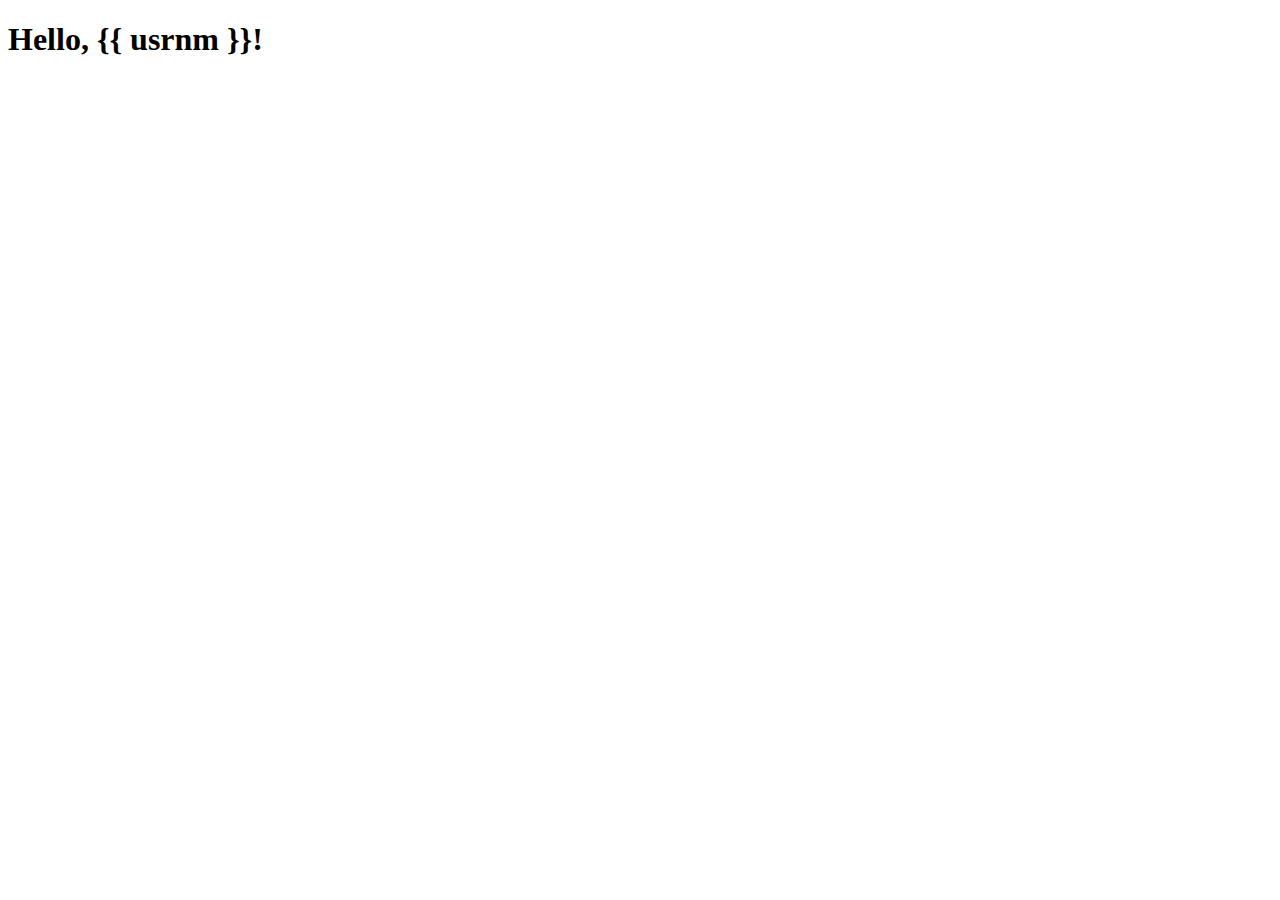
==== frontend/index.html @ c691b478 "Added Template Index" ====
<!DOCTYPE html>
<html>
    <head>
        <meta charset="utf-8" />
        <link rel="stylesheet" href="style.css" />
        <title>Uhh Website</title>
    </head>

    <body>
        <h1>Hello, {{ usrnm }}!</h1>
    </body>
</html>
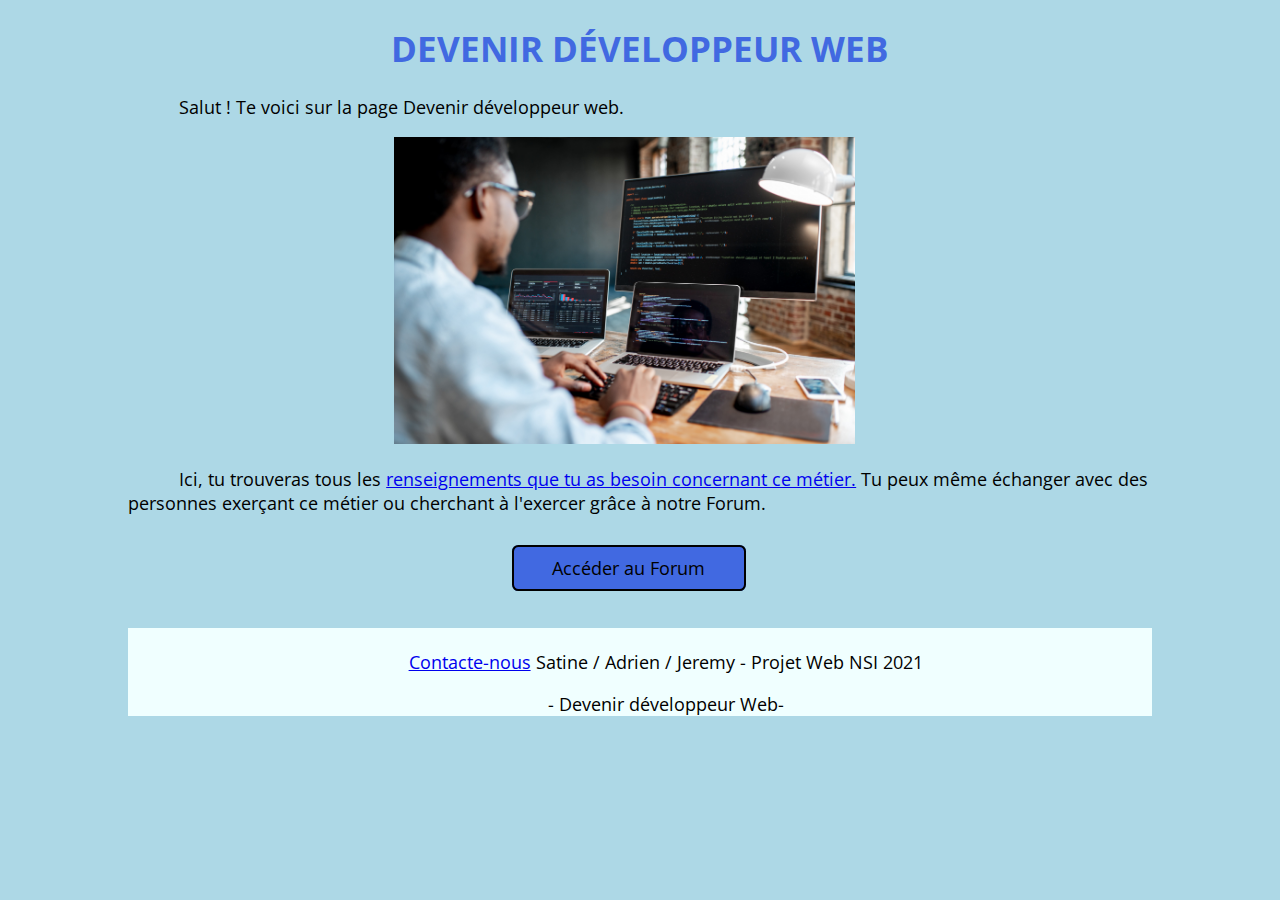
==== commit ac339d01: "Structure" ====
--- a/frontend/index.html
+++ b/frontend/index.html
@@ -1,12 +1,37 @@
-<!DOCTYPE html>
-<html>
-    <head>
-        <meta charset="utf-8" />
-        <link rel="stylesheet" href="style.css" />
-        <title>Uhh Website</title>
-    </head>
-
-    <body>
-        <h1>Hello, {{ usrnm }}!</h1>
-    </body>
-</html>
+<!DOCTYPE html>
+<html lang="fr">
+  <head>
+    <meta charset="utf-8">
+    <script src="script.js"></script>
+    <link rel="stylesheet"  href="style.css"/>
+    <title>Devenir développeur Web</title>
+  </head>
+
+  <body>
+    <header> <!-- Header - top of the page -->
+      <h1>Devenir développeur Web</h1>
+      <p>Salut ! Te voici sur la page Devenir développeur web. </p>
+    </header>
+
+    <section> <!-- Section - main content -->
+      <img id="dvlweb" src="dvlweb.jpg" alt="Développeur web" />
+      <p>
+        Ici, tu trouveras tous les <a href="#">renseignements que tu as besoin concernant ce métier.</a>
+        Tu peux même échanger avec des personnes exerçant ce métier ou cherchant à l'exercer grâce à notre Forum.
+      <br>
+      <br>
+      </p>
+      <a href="#" id="bouton" onmouseover="Changecolor('bouton', 'LightSteelBlue')" onmouseout="Changecolor('bouton', 'Royalblue')">Accéder au Forum</a>
+      <br>
+      <br>
+      <br>
+    </section>
+
+    <footer> <!-- Footer - Bottom of the page -->
+      <p>
+        <a href="mailto:wedonthaveandaddress@scam.com">Contacte-nous</a> Satine / Adrien / Jeremy - Projet Web NSI 2021
+      </p>
+      <p> - Devenir développeur Web-</p>
+    </footer>
+  </body>
+</html>
--- a/frontend/style.css
+++ b/frontend/style.css
@@ -0,0 +1,40 @@
+@import url('https://fonts.googleapis.com/css2?family=Open+Sans&display=swap');
+
+h1{
+	text-transform: uppercase;
+	color:RoyalBlue;
+    text-align: center;
+}
+
+body{
+	margin:0 10%;
+	font-family: 'Open Sans', 'Calibri Light', sans-serif;
+	font-size: 1.1em;
+	text-align: left;
+	background-color: lightblue ;
+}
+
+p{text-indent: 5%;
+}
+
+#bouton{
+    background:RoyalBlue ;
+    padding: 1vh 3vw 1vh 3vw;
+    text-decoration : none;
+    border-radius: 0.5vw;
+    border:  0.2vw solid black;
+    color: black;
+    margin:  0 30vw;
+}
+
+#dvlweb {
+    margin: 0 26%;
+    width: 45%;
+    height: 45%;
+}
+
+footer{
+	padding-top: 0.5vh;
+  text-align: center;
+	background-color: Azure;
+}
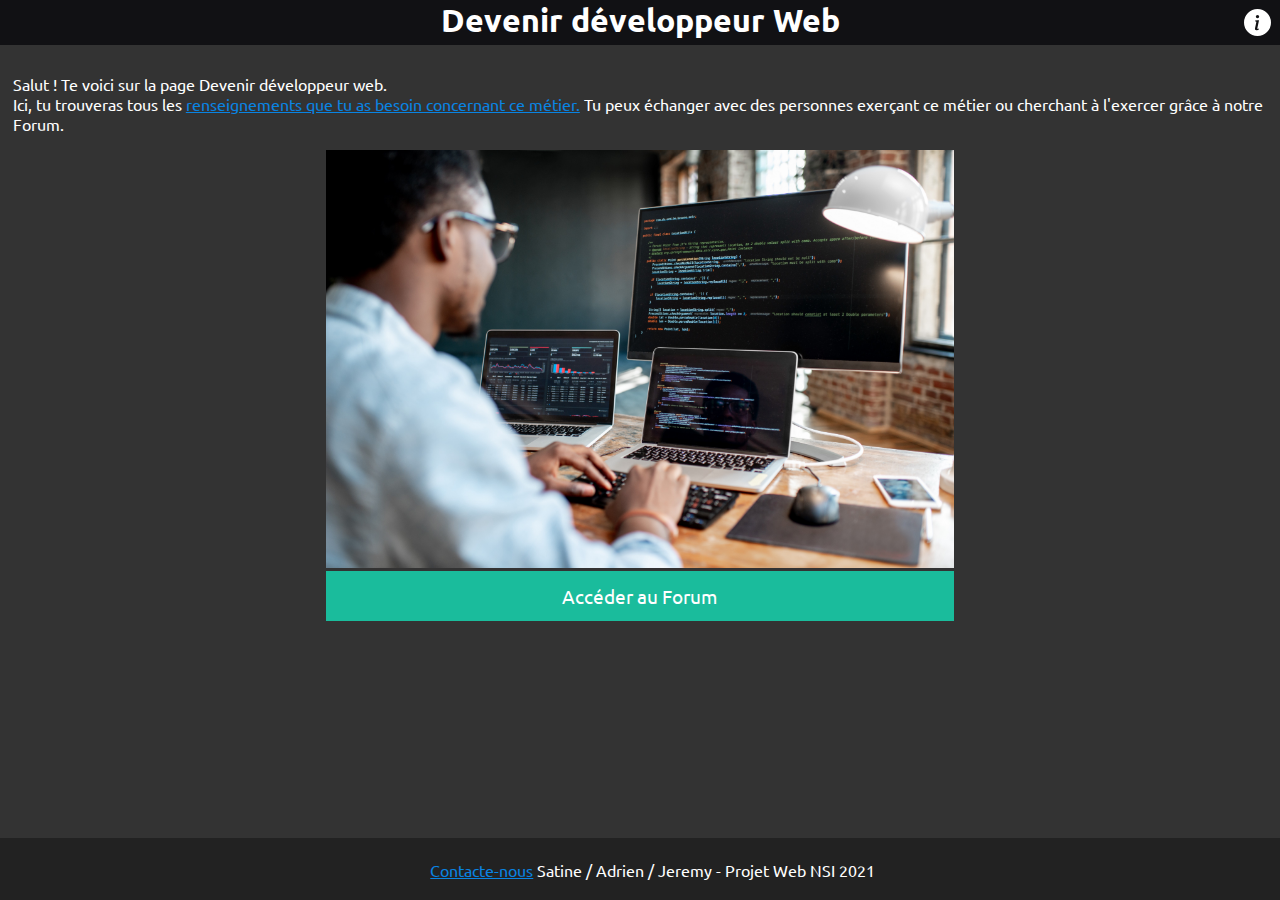
==== commit c3d774ae: "Unified style" ====
--- a/frontend/index.html
+++ b/frontend/index.html
@@ -3,35 +3,32 @@
   <head>
     <meta charset="utf-8">
     <script src="script.js"></script>
-    <link rel="stylesheet"  href="style.css"/>
+    <link rel="stylesheet"  href="stylesheets/style.css"/>
     <title>Devenir développeur Web</title>
   </head>
 
-  <body>
+  <body id="home">
     <header> <!-- Header - top of the page -->
       <h1>Devenir développeur Web</h1>
-      <p>Salut ! Te voici sur la page Devenir développeur web. </p>
+      <a href="/about"><img id="img_about" src="images/info-circle-fill.svg" alt="About Page" /></a>
     </header>
 
-    <section> <!-- Section - main content -->
-      <img id="dvlweb" src="dvlweb.jpg" alt="Développeur web" />
+    <section> <!-- Section - Main Content -->
+      <!-- Introduction Text -->
       <p>
-        Ici, tu trouveras tous les <a href="#">renseignements que tu as besoin concernant ce métier.</a>
-        Tu peux même échanger avec des personnes exerçant ce métier ou cherchant à l'exercer grâce à notre Forum.
-      <br>
-      <br>
+        Salut ! Te voici sur la page Devenir développeur web. <br />
+        Ici, tu trouveras tous les <a href="https://www.w3schools.com/">renseignements que tu as besoin concernant ce métier.</a>
+        Tu peux échanger avec des personnes exerçant ce métier ou cherchant à l'exercer grâce à notre Forum.
       </p>
-      <a href="#" id="bouton" onmouseover="Changecolor('bouton', 'LightSteelBlue')" onmouseout="Changecolor('bouton', 'Royalblue')">Accéder au Forum</a>
-      <br>
-      <br>
-      <br>
+
+      <img src="images/dvlweb.jpg" alt="Dev Web" />
+
+      <!-- Forum Button -->
+      <a href="/chat" id="bouton" onmouseover="Changecolor('bouton', '#16a085')" onmouseout="Changecolor('bouton', '#1abc9c')">Accéder au Forum</a>
     </section>
 
     <footer> <!-- Footer - Bottom of the page -->
-      <p>
-        <a href="mailto:wedonthaveandaddress@scam.com">Contacte-nous</a> Satine / Adrien / Jeremy - Projet Web NSI 2021
-      </p>
-      <p> - Devenir développeur Web-</p>
+      <p><a href="mailto:wedonthaveandaddress@scam.com">Contacte-nous</a> Satine / Adrien / Jeremy - Projet Web NSI 2021</p>
     </footer>
   </body>
 </html>
--- a/frontend/stylesheets/style.css
+++ b/frontend/stylesheets/style.css
@@ -0,0 +1,204 @@
+/* Common to all pages */
+
+@import url('https://fonts.googleapis.com/css2?family=Open+Sans:wght@600&family=Ubuntu:wght@300&display=swap');
+
+html, body {
+  width: 100%;
+  height: 100%;
+  overflow-x: hidden;
+  background: #333;
+  font-family: 'Ubuntu', 'Calibri Light', sans-serif;
+  margin: 0;
+  padding: 0;
+}
+
+h1 {
+  display: inline-block;
+  margin: 0;
+}
+
+header {
+  height: 5%;
+  background: #111114;
+  padding: 0;
+  color: white;
+  text-align: center;
+}
+
+header img {
+  position: absolute;
+  height: 3vh;
+  vertical-align: bottom;
+  cursor: pointer;
+}
+
+#img_house {
+  left: 1vh;
+  top: 1vh;
+}
+
+
+/* Chat Page */
+
+#img_about {
+  right: 1vh;
+  top: 1vh;
+}
+
+#img_add_member {
+  right: 5vh;
+  top: 1vh;
+}
+
+#main {
+  position: absolute;
+  left: 12%;
+  width: 88%;
+  height: 80%;
+  overflow-y: scroll;
+  overflow-x: hidden;
+}
+
+#menu {
+  position: absolute;
+  top: 5%;
+  left: 0;
+  width: 12%;
+  height: 95%;
+  background: #222;
+  text-align: center;
+  color: white;
+}
+
+#menu h1 {
+  margin-top: 1%;
+  margin-bottom: 2%;
+}
+
+#menu img {
+  width: 1.4em;
+  vertical-align: middle;
+  cursor: pointer;
+}
+
+#menu p {
+  margin: 0;
+  margin-top: 0.5vw;
+  margin-left: 0.5vw;
+  font-size: 1.1em;
+  cursor: pointer;
+  text-align: left;
+}
+
+#menu p:hover {
+  text-decoration: underline;
+}
+
+.msgs {
+  display: none;
+  position: absolute;
+  padding: 1%;
+  width: 100%;
+  height: 100%;
+}
+
+.msgs strong {
+  color: #fff;
+}
+
+.msgs p {
+  color: #ccc;
+}
+
+#send {
+  position: absolute;
+  top: 90%;
+  left: 0;
+  width: 100%;
+  height: 10%;
+  text-align: center;
+}
+
+#msg-input {
+  width: 50%;
+  border-radius: 8px;
+  border: none;
+  box-sizing: border-box;
+  padding: .5%;
+  background: #444;
+  color: white;
+}
+
+#msg-input:focus {
+  outline: none;
+}
+
+::placeholder {
+  color: #ccc;
+}
+
+
+/* About page */
+
+#author {
+  display: inline-block;
+  width: 30%;
+  height: 95%;
+  margin-left: 2%;
+  color: white;
+  text-align: center;
+}
+
+
+/* Home page */
+
+#bouton {
+  display: block;
+  margin-left: 25%;
+  width: 48%;
+  border: none;
+  padding: 1%;
+  color: white !important;
+  text-decoration: none;
+  background: #1abc9c;
+  font-size: 1.2em;
+}
+
+#home {
+  color: white;
+  overflow-y: hidden;
+}
+
+#home section, #home footer {
+  text-align: center;
+  padding: 1%;
+}
+
+#home section p {
+  text-align: left;
+}
+
+#home section img {
+  width: 50%;
+}
+
+#home footer {
+  position: absolute;
+  bottom: 0;
+  width: 100%;
+  height: 4%;
+  background: #222;
+  overflow: inherit;
+}
+
+#home footer p {
+  position: absolute;
+  width: 50%;
+  left: 25%;
+  top: 35%;
+  margin: 0;
+}
+
+#home a {
+  color: #0984e3;
+}
